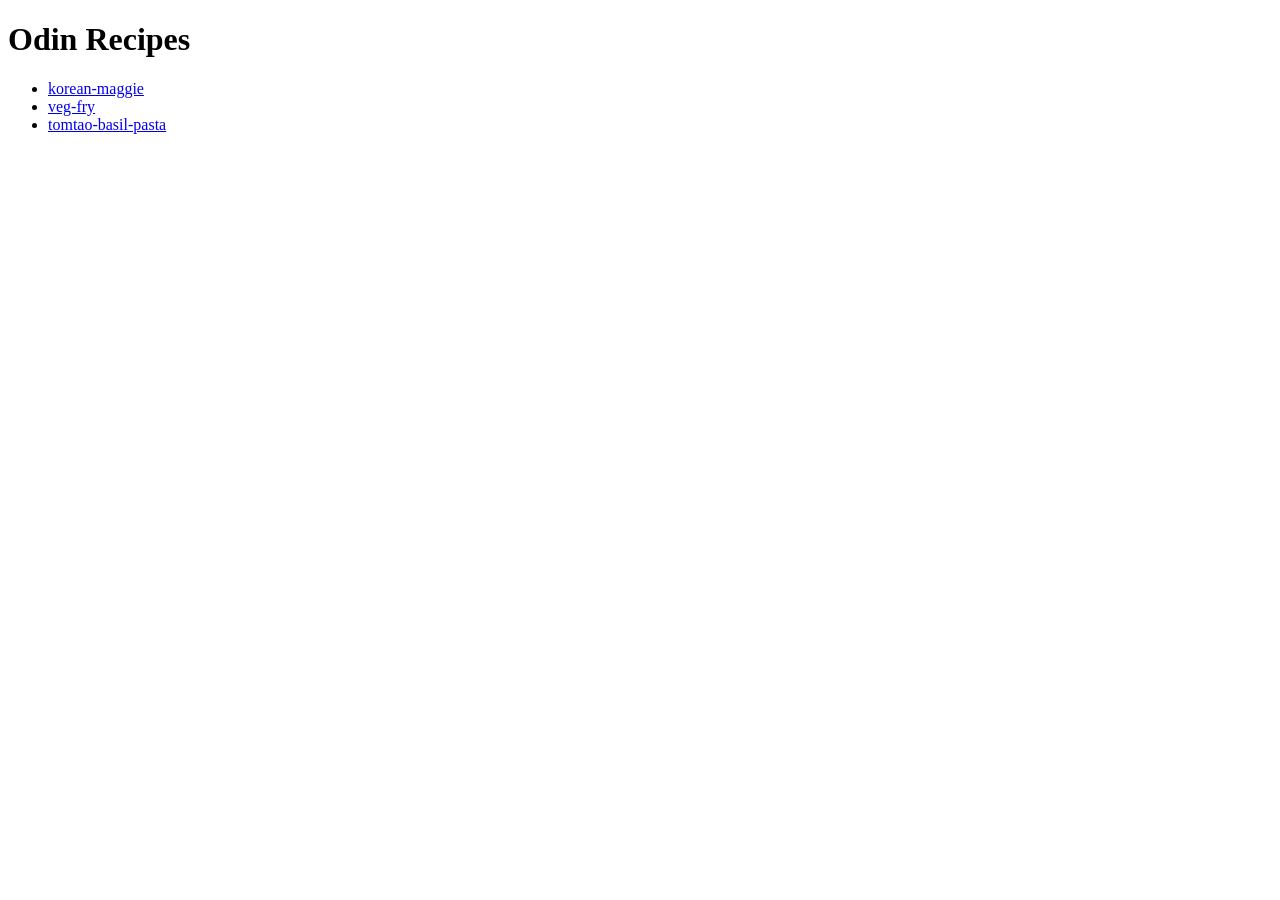
==== index.html @ 34c5f698 "Add all the html files of recipes with link at home all the recipes html files are added here and th" ====
<!DOCTYPE html>
<html lang="en">
<head>
    <meta charset="UTF-8">
    <meta name="viewport" content="width=device-width, initial-scale=1.0">
    <title>Document</title>
</head>
<body>
    <h1>Odin Recipes</h1>
    <p>
        <ul>
            <li><a href="recipes/korean-maggie.html">korean-maggie</a></li>
            <li><a href="recipes/veg-fry.html">veg-fry</a></li>
            <li><a href="recipes/tomato-basil-pasta.html">tomtao-basil-pasta</a></li>
        </ul>
    </p>

</body>
</html>
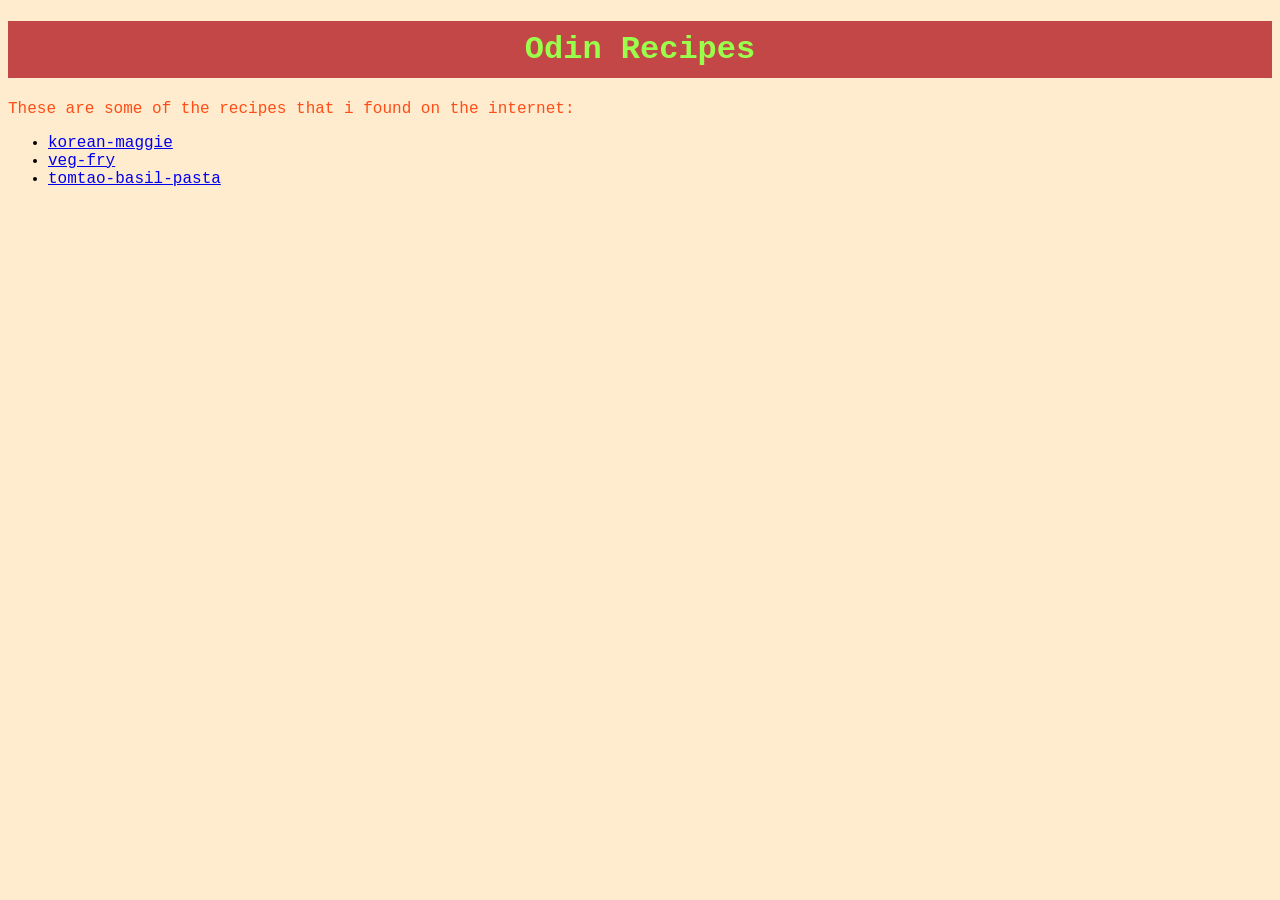
==== commit 9dbcb371: "style the index page with css" ====
--- a/index.html
+++ b/index.html
@@ -4,9 +4,11 @@
     <meta charset="UTF-8">
     <meta name="viewport" content="width=device-width, initial-scale=1.0">
     <title>Document</title>
+    <link rel="stylesheet" href="styles/style.css"
 </head>
 <body>
     <h1>Odin Recipes</h1>
+    <p>These are some of the recipes that i found on the internet: </p>
     <p>
         <ul>
             <li><a href="recipes/korean-maggie.html">korean-maggie</a></li>
--- a/styles/style.css
+++ b/styles/style.css
@@ -0,0 +1,16 @@
+*{
+    font-family: "Lucida Console", "Courier New", monospace;
+}
+h1{
+    background-color: #c44747;
+    padding: 10px;
+    text-align:center;
+    color: #99ff4b;
+}
+
+body{
+    background-color: blanchedalmond;
+}
+p{
+    color:rgb(255, 77, 23);
+}
